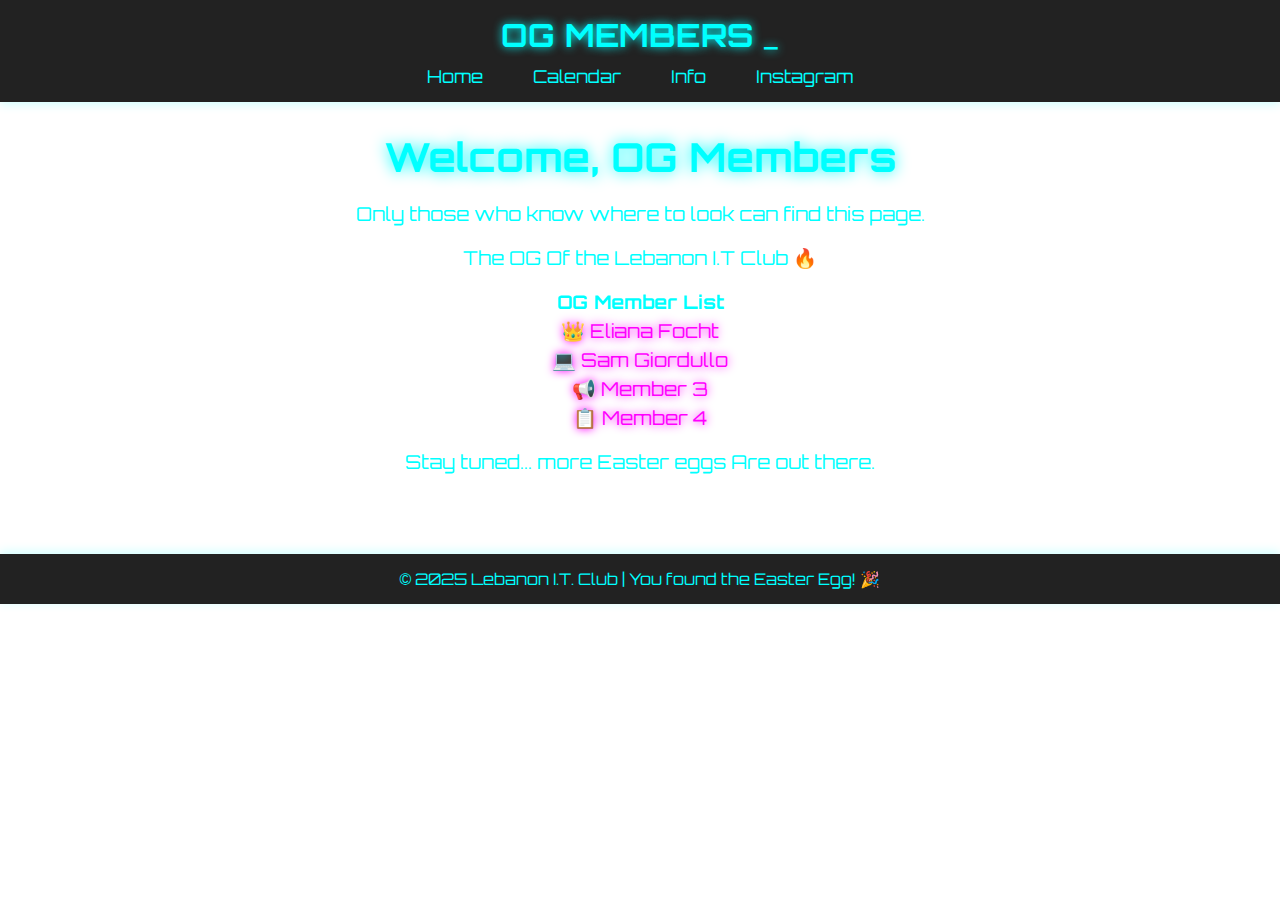
==== og.html @ 65bd55a9 "Add files via upload" ====
<!DOCTYPE html>
<html lang="en">
<head>
    <meta charset="UTF-8">
    <meta name="viewport" content="width=device-width, initial-scale=1.0">
    <title>OG Members | Lebanon I.T. Club</title>
    <link rel="stylesheet" href="styles.css">
</head>
<body>

    <header>
        <h1 class="logo">OG Members <span class="cursor">_</span></h1>
        <nav>
            <ul>
                <li><a href="index.html">Home</a></li>
                <li><a href="calendar.html">Calendar</a></li>
                <li><a href="info.html">Info</a></li>
                <li><a href="https://www.instagram.com/lhs_infotechclub/" target="_blank">Instagram</a></li>
            </ul>
        </nav>
    </header>

    <main>
        <section class="og-section">
            <h2>Welcome, OG Members</h2>
            <p>Only those who know where to look can find this page.</p>
            <p>The OG Of the Lebanon I.T Club 🔥</p>

            <h3>OG Member List</h3>
            <ul>
                <li>👑 Eliana Focht </li>
                <li>💻 Sam Giordullo</li>
                <li>📢 Member 3</li>
                <li>📋 Member 4</li>
            </ul>

            <p>Stay tuned... more Easter eggs Are out there.</p>
        </section>
    </main>

    <footer>
        <p>© 2025 Lebanon I.T. Club | You found the Easter Egg! 🎉</p>
    </footer>
    <script>
        document.addEventListener("keydown", function(event) {
            if (event.ctrlKey && event.altKey && event.key === "h") { // CTRL + ALT + H
                activateHackerMode();
            }
        });
    
        function activateHackerMode() {
            document.body.classList.add("hacker-mode");
            let hackerText = document.createElement("div");
            hackerText.id = "hacker-overlay";
            hackerText.innerHTML = "<p>🔓 Hacker Mode Activated...</p>";
            document.body.appendChild(hackerText);
            
            setTimeout(() => {
                hackerText.innerHTML += "<p>Accessing L.I.T Database...</p>";
            }, 2000);
    
            setTimeout(() => {
                hackerText.innerHTML += "<p>Welcome, Elite User. 🕵️‍♂️</p>";
            }, 4000);
        }
    </script>
    
</body>
</html>
---- styles.css ----
/* Import futuristic font */
@import url('https://fonts.googleapis.com/css2?family=Orbitron:wght@400;700&display=swap');

* {
    margin: 0;
    padding: 0;
    box-sizing: border-box;
}

/* Cyberpunk Background */
body {
    font-family: 'Orbitron', sans-serif;
    background: url('https://cdn.pixabay.com/photo/2020/11/24/11/42/future-5772319_1280.jpg') no-repeat center center fixed;
    background-size: cover;
    color: #0ff; /* Neon Blue-Green */
    text-align: center;
    overflow-x: hidden;
}

/* Header */
header {
    display: flex;
    flex-direction: column;
    align-items: center;
    padding: 15px;
    background: rgba(10, 10, 10, 0.9);
    box-shadow: 0 2px 10px rgba(0, 255, 255, 0.2);
    position: sticky;
    top: 0;
    z-index: 100;
}

/* Logo & Terminal Typing Effect */
.logo {
    font-size: 2rem;
    font-weight: bold;
    text-transform: uppercase;
    text-shadow: 0 0 10px #0ff;
}

/* Typing Cursor Effect */
.cursor {
    display: inline-block;
    font-weight: bold;
    font-size: 1.2rem;
    color: #0ff;
    animation: blinkCursor 0.8s infinite;
}

@keyframes blinkCursor {
    0%, 100% { opacity: 1; }
    50% { opacity: 0; }
}

/* Navigation Bar */
nav ul {
    list-style: none;
    display: flex;
    gap: 20px;
    justify-content: center;
    margin-top: 10px;
}

nav ul li {
    display: inline;
}

nav ul li a {
    text-decoration: none;
    color: #0ff;
    font-size: 1.1rem;
    padding: 8px 15px;
    transition: 0.3s;
}

nav ul li a:hover {
    color: #ff00ff;
    text-shadow: 0 0 10px #ff00ff, 0 0 20px #0ff;
    transform: scale(1.1);
}

/* Hero Section */
.hero {
    height: 85vh;
    display: flex;
    flex-direction: column;
    align-items: center;
    justify-content: center;
    text-align: center;
    padding: 20px;
}

.hero h2 {
    font-size: 2.5rem;
    text-shadow: 0 0 15px #0ff;
    animation: neonGlow 1.5s infinite alternate;
}

.hero p {
    font-size: 1.2rem;
    max-width: 600px;
    margin: 20px auto;
}

/* Neon Glowing Effect */
@keyframes neonGlow {
    0% { text-shadow: 0 0 5px #0ff, 0 0 10px #0ff, 0 0 20px #00f; }
    50% { text-shadow: 0 0 10px #00f, 0 0 20px #0ff, 0 0 30px #00f; }
    100% { text-shadow: 0 0 5px #0ff, 0 0 10px #0ff, 0 0 20px #00f; }
}

/* Cyber-style Button */
.join-button {
    display: inline-block;
    padding: 15px 25px;
    background: linear-gradient(90deg, #0ff, #00d4ff);
    color: #000;
    font-size: 1.2rem;
    font-weight: bold;
    text-transform: uppercase;
    border: none;
    border-radius: 50px;
    text-decoration: none;
    transition: all 0.3s ease-in-out;
    box-shadow: 0 0 15px rgba(0, 255, 255, 0.5);
    position: relative;
    overflow: hidden;
}

/* Button Hover Animation */
.join-button:hover {
    background: linear-gradient(90deg, #ff00ff, #ff005d);
    box-shadow: 0 0 25px rgba(255, 0, 255, 0.7);
    transform: scale(1.05);
}

/* Footer */
footer {
    background: rgba(10, 10, 10, 0.9);
    padding: 15px;
    margin-top: 30px;
    box-shadow: 0 -2px 10px rgba(0, 255, 255, 0.2);
}

/* Responsive Design */
@media (max-width: 768px) {
    .hero h2 {
        font-size: 2rem;
    }
    
    .join-button {
        font-size: 1rem;
        padding: 12px 20px;
    }

    nav ul {
        flex-direction: column;
        gap: 10px;
    }
}
/* Calendar Section */
.calendar-container {
    text-align: center;
    padding: 30px;
}

.calendar-container h2 {
    font-size: 2.5rem;
    text-shadow: 0 0 15px #0ff;
    animation: neonGlow 1.5s infinite alternate;
}

.calendar-container p {
    font-size: 1.2rem;
    max-width: 600px;
    margin: 20px auto;
}

/* Centering the Google Calendar */
iframe {
    margin-top: 20px;
    border-radius: 10px;
    box-shadow: 0 0 15px rgba(0, 255, 255, 0.5);
}

/* Responsive Design */
@media (max-width: 768px) {
    iframe {
        width: 90%;
        height: 500px;
    }
}
/* Blinking Terminal Cursor */
.cursor {
    display: inline-block;
    font-weight: bold;
    font-size: 1.2rem;
    color: #0ff;
    animation: blinkCursor 0.8s infinite;
}

@keyframes blinkCursor {
    0%, 100% { opacity: 1; }
    50% { opacity: 0; }
}

/* Clickable Easter Egg Dot (ONLY the last dot is clickable) */
#hidden-dot {
    color: #0ff;
    text-shadow: 0 0 8px #0ff;
    transition: opacity 0.3s ease-in-out;
}

#hidden-dot:hover {
    opacity: 0.5;
}


/* Info Page Sections */
.info-section {
    background: rgba(10, 10, 10, 0.85);
    margin: 20px auto;
    padding: 20px;
    border-radius: 10px;
    max-width: 800px;
    box-shadow: 0 0 15px rgba(0, 255, 255, 0.2);
}

.info-section h2 {
    font-size: 2rem;
    text-shadow: 0 0 10px #0ff;
    margin-bottom: 10px;
}

.info-section p, .info-section ul {
    font-size: 1.1rem;
    line-height: 1.6;
    text-align: left;
}

.info-section ul {
    list-style-type: none;
    padding-left: 0;
}

.info-section ul li {
    margin-bottom: 10px;
}

.info-section ul li::before {
    content: "➤";
    color: #0ff;
    margin-right: 8px;
}

.info-section a {
    color: #0ff;
    text-decoration: none;
    transition: color 0.3s;
}

.info-section a:hover {
    color: #ff00ff;
    text-shadow: 0 0 10px #ff00ff, 0 0 20px #0ff;
}

/* Smaller and Readable Cyberpunk Button */
.join-button {
    display: inline-block;
    padding: 8px 16px; /* Smaller padding */
    background: linear-gradient(90deg, #0ff, #00d4ff);
    color: black;
    font-size: 0.9rem; /* Reduce font size */
    font-weight: bold;
    text-transform: uppercase;
    border: none;
    border-radius: 20px; /* More compact */
    text-decoration: none;
    transition: all 0.2s ease-in-out;
    box-shadow: 0 0 8px rgba(0, 255, 255, 0.6);
    position: relative;
    overflow: hidden;
}

/* Button Hover Effect */
.join-button:hover {
    background: linear-gradient(90deg, #ff00ff, #ff005d);
    box-shadow: 0 0 12px rgba(255, 0, 255, 0.6);
    transform: scale(1.05);
    color: rgb(161, 60, 60); /* Better contrast */
}

/* Ensures text stays visible */
.join-button:active {
    transform: scale(0.98);
}

/* Hidden Easter Egg (Clickable Dot in Logo) */
#hidden-dot {
    cursor: pointer;
    color: #0ff;
    text-shadow: 0 0 8px #0ff;
    transition: opacity 0.3s ease-in-out;
}

#hidden-dot:hover {
    opacity: 0.5;
}

/* OG Members Secret Page */
.og-section {
    text-align: center;
    padding: 30px;
}

.og-section h2 {
    font-size: 2.5rem;
    text-shadow: 0 0 15px #0ff;
    animation: neonGlow 1.5s infinite alternate;
}

.og-section p {
    font-size: 1.2rem;
    max-width: 600px;
    margin: 20px auto;
}

.og-section ul {
    list-style: none;
    padding: 0;
}

.og-section ul li {
    font-size: 1.2rem;
    margin: 5px 0;
    color: #ff00ff;
    text-shadow: 0 0 10px #ff00ff;
}
/* Hacker Mode Styles */
.hacker-mode {
    background: black !important;
    color: #00ff00 !important;
    font-family: 'Courier New', monospace;
}

#hacker-overlay {
    position: fixed;
    top: 10%;
    left: 50%;
    transform: translateX(-50%);
    background: rgba(0, 0, 0, 0.9);
    color: #00ff00;
    padding: 20px;
    border: 1px solid #00ff00;
    font-family: 'Courier New', monospace;
    text-align: center;
    box-shadow: 0 0 10px #00ff00;
    z-index: 9999;
}

#hacker-overlay p {
    margin: 10px 0;
    animation: fadeIn 1s ease-in-out;
}

@keyframes fadeIn {
    from { opacity: 0; }
    to { opacity: 1; }
}
/* Norman Mode Styles */
.norman-mode {
    background: black !important;
    color: #ff00ff !important; /* Bright Pink Text */
    font-family: 'Comic Sans MS', cursive !important; /* Silly font */
    text-transform: uppercase;
}

.norman-mode a {
    color: yellow !important; /* Make links stand out */
    text-decoration: underline wavy;
}
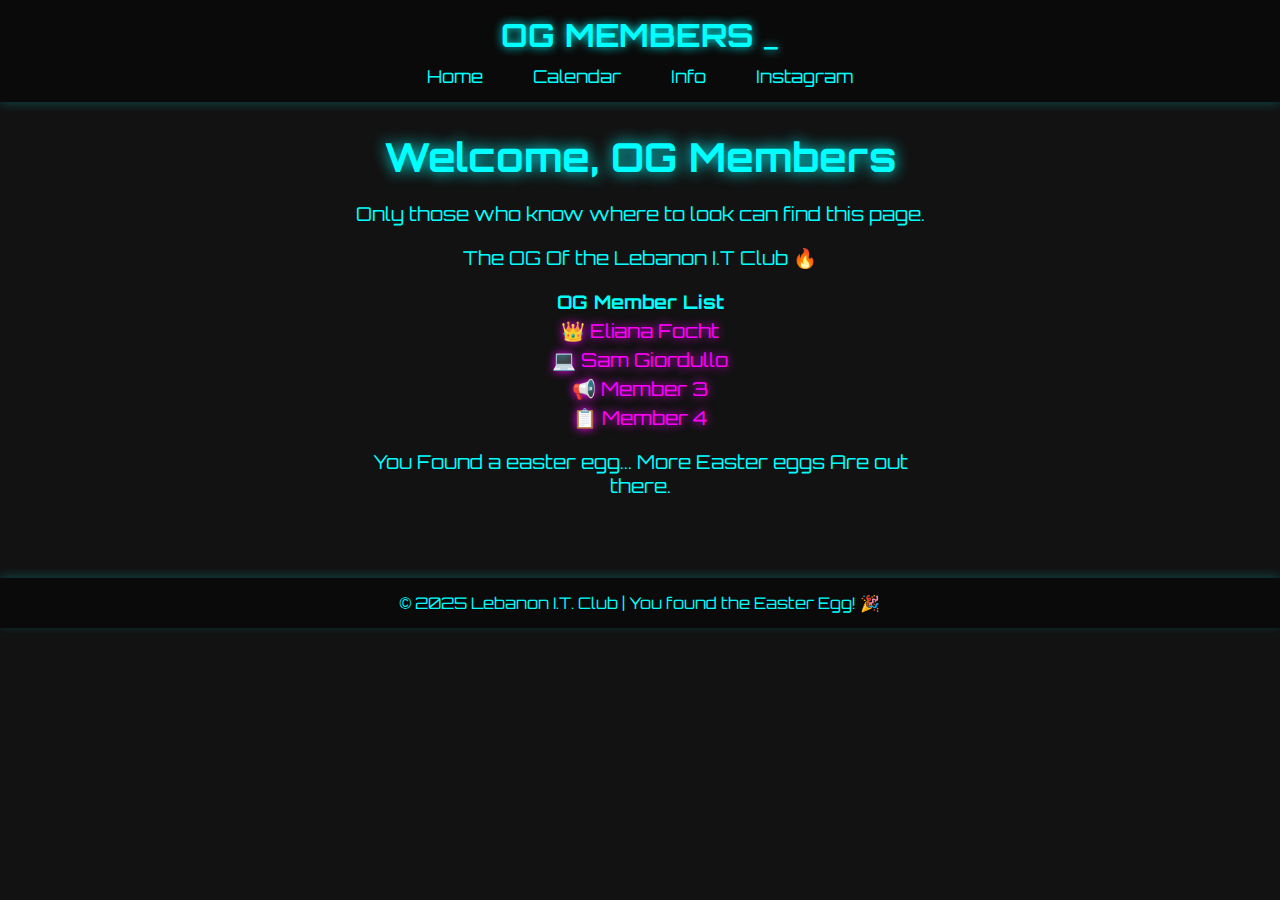
==== commit f0f93200: "Update og.html" ====
--- a/og.html
+++ b/og.html
@@ -34,7 +34,7 @@
                 <li>📋 Member 4</li>
             </ul>
 
-            <p>Stay tuned... more Easter eggs Are out there.</p>
+            <p>You Found a easter egg... More Easter eggs Are out there.</p>
         </section>
     </main>
 
--- a/styles.css
+++ b/styles.css
@@ -379,3 +379,8 @@
     color: yellow !important; /* Make links stand out */
     text-decoration: underline wavy;
 }
+body {
+    background-color: #121212 !important; /* Dark grey */
+    color: #0ff; /* Cyberpunk neon text */
+    font-family: 'Orbitron', sans-serif; /* Sci-fi font */
+}
